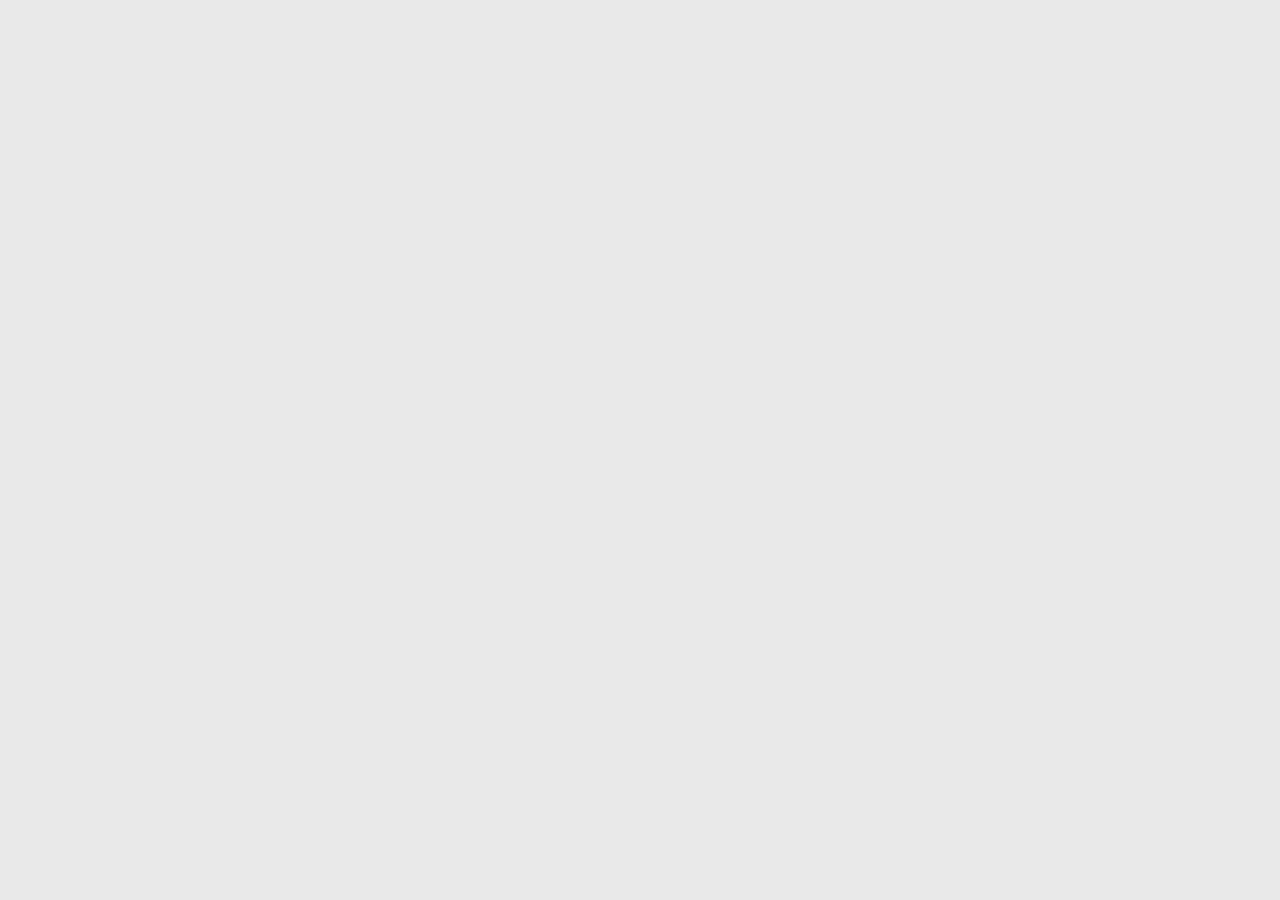
==== actioning/index.html @ 3c9cb0d8 "added viewport" ====
<!DOCTYPE html>
<html>
<head>
    <title>Getting everything together</title>
    <!-- mvc styles -->
    <link rel="stylesheet" type="text/css" href="style/main.css">

    <script type="application/javascript" src="js/utils/utils.js"></script>

    <!-- mvc services -->
    <script type="application/javascript" src="js/mvc/model/baseService.js"></script>

    <!-- mvc views -->
    <script type="application/javascript" src="js/mvc/view/baseComplonent.js"></script>
    <script type="application/javascript" src="js/mvc/view/viewport.js"></script>

    <script type="application/javascript" src="js/app.js"></script>
</head>
<body>

</body>
</html>
---- actioning/style/main.css ----
/* Viewport styling */
html, body {
    background-color: #E9E9E9;
    height: 100%;
    padding: 0;
    margin: 0;
}
.rp-viewport {
    padding: 20px;
    color: #666;
    background: #fff;
    border: 1px solid #ddd;
    border-bottom: 3px solid #ddd;
    position: absolute;
    top: 20px;
    bottom: 20px;
    right: 20px;
    left: 20px;
}
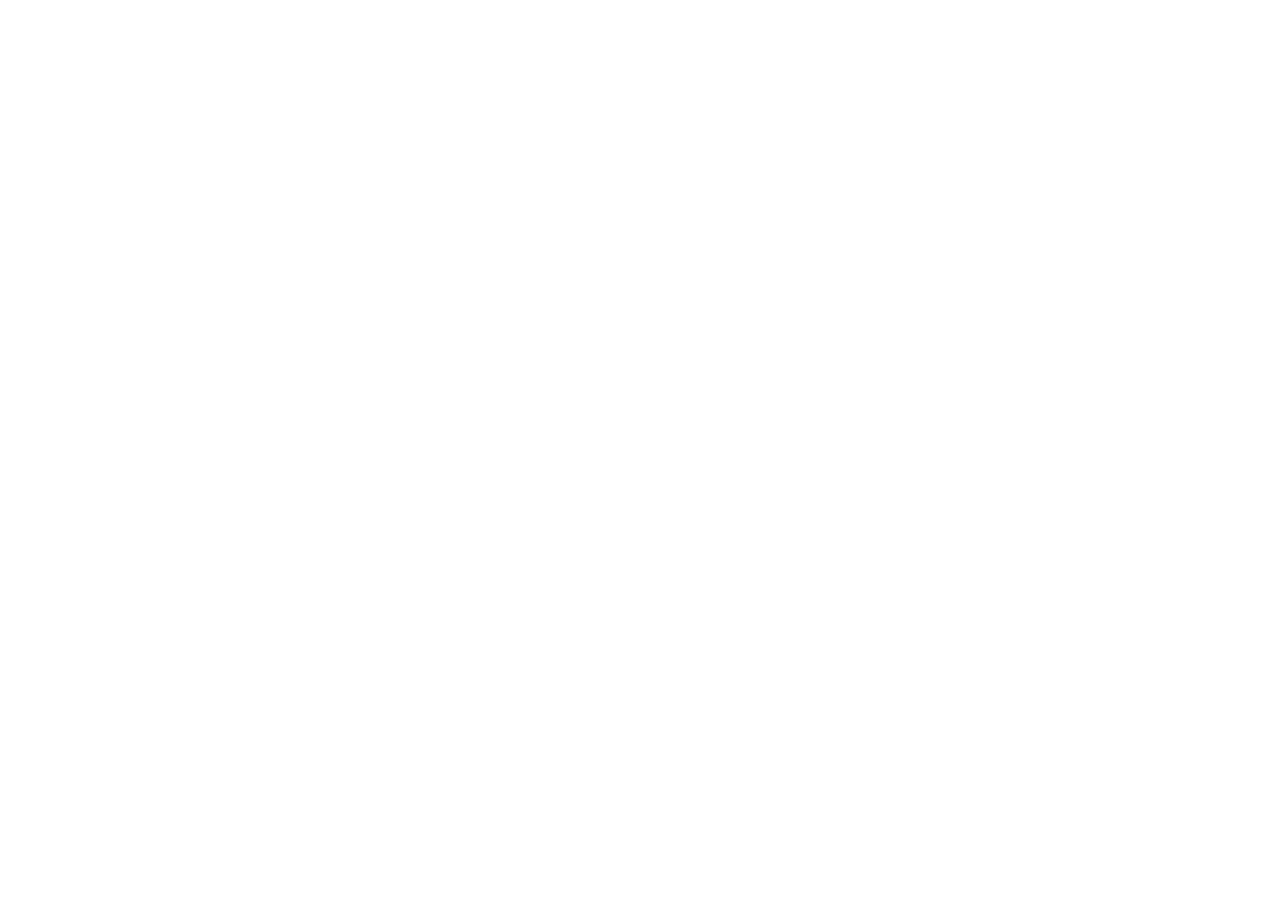
==== commit b07c3efb: "started actioning" ====
--- a/actioning/index.html
+++ b/actioning/index.html
@@ -1,22 +1,16 @@
 <!DOCTYPE html>
 <html>
 <head>
+    <script type="application/javascript" src="js/rpComponent.js"></script>
     <title>Getting everything together</title>
-    <!-- mvc styles -->
-    <link rel="stylesheet" type="text/css" href="style/main.css">
-
-    <script type="application/javascript" src="js/utils/utils.js"></script>
-
-    <!-- mvc services -->
-    <script type="application/javascript" src="js/mvc/model/baseService.js"></script>
-
-    <!-- mvc views -->
-    <script type="application/javascript" src="js/mvc/view/baseComplonent.js"></script>
-    <script type="application/javascript" src="js/mvc/view/viewport.js"></script>
-
-    <script type="application/javascript" src="js/app.js"></script>
 </head>
 <body>
+    <div class="component modal"></div>
+    <div class="component success"></div>
+    <div class="component error"></div>
 
+    <script>
+        console.log(itechart.rpComponent(".component"));
+    </script>
 </body>
 </html>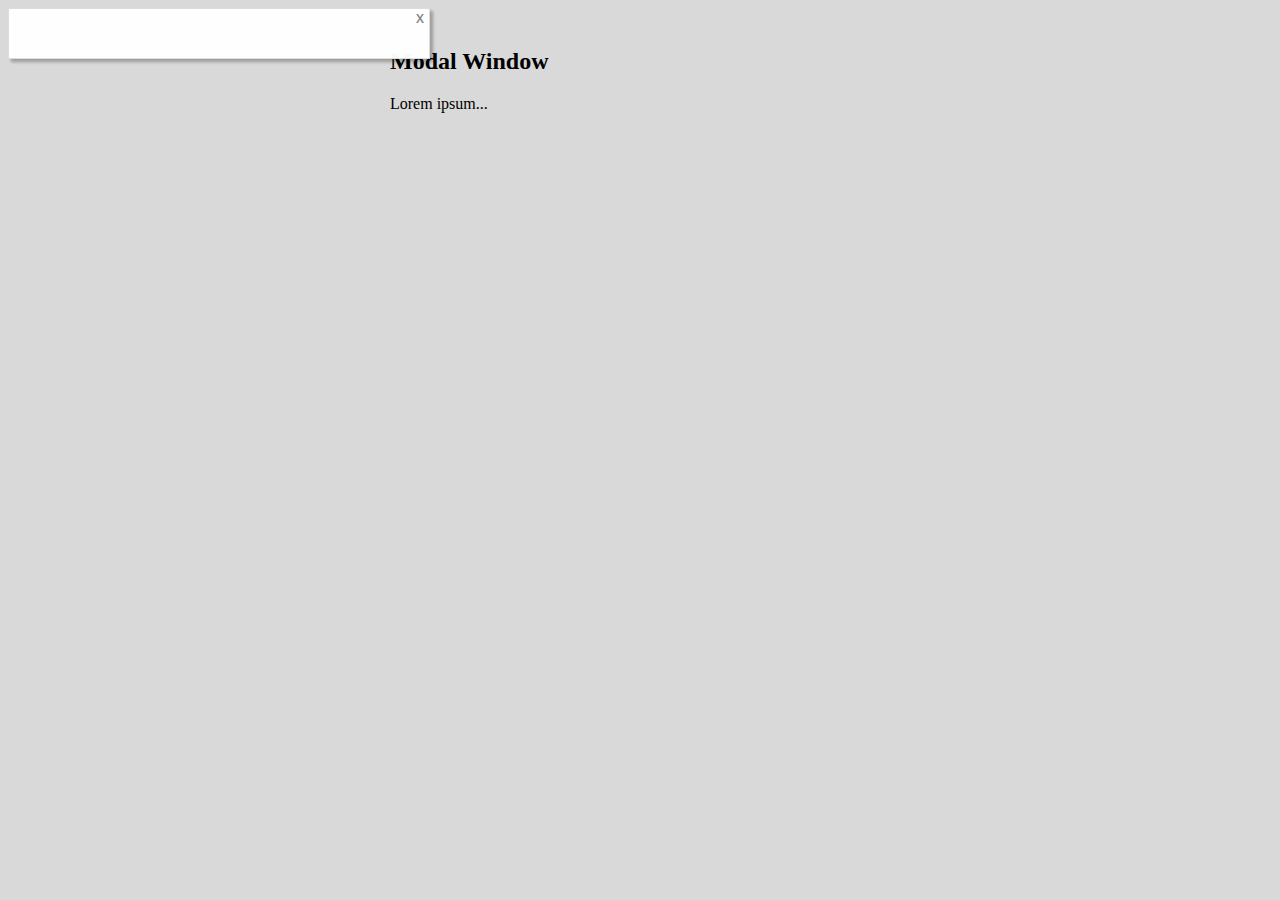
==== commit 714f685e: "upd" ====
--- a/actioning/index.html
+++ b/actioning/index.html
@@ -1,6 +1,7 @@
 <!DOCTYPE html>
 <html>
 <head>
+    <link rel="stylesheet" type="text/css" href="style/main.css">
     <script type="application/javascript" src="js/rpComponent.js"></script>
     <title>Getting everything together</title>
 </head>
@@ -9,8 +10,14 @@
     <div class="component success"></div>
     <div class="component error"></div>
 
+
+    <div class="rp-modal">
+        <h2>Modal Window</h2>
+        <p>Lorem ipsum...</p>
+    </div>
+
     <script>
-        console.log(itechart.rpComponent(".component"));
+        itechart.rpComponent(".component");
     </script>
 </body>
 </html>--- a/actioning/style/main.css
+++ b/actioning/style/main.css
@@ -0,0 +1,72 @@
+body {
+    background: rgba(217,217,217,1.0);
+}
+.rp-error {
+    border: 1px solid red;
+    background-color: rgba(255,0,0,0.7);
+    right: 10px;
+    top: 10px;
+}
+
+.rp-success {
+
+}
+
+.rp-modal {
+    top: 0;
+    right: 0;
+    bottom: 0;
+    left: 0;
+    margin: auto;
+    padding: 20px;
+    width: 500px;
+    height: 200px;
+}
+
+.rp-component h2 {
+    color: #232323;
+    text-transform: uppercase;
+    font: 35px/1.5 Helvetica, Verdana, sans-serif;
+}
+
+.rp-component p {
+    color: #444;
+    text-align: left;
+    font: 13px/1.8 Georgia, Times, sans-serif;
+}
+
+.rp-component .rp-close {
+    font-family: Verdana, Geneva, sans-serif;
+    position: absolute;
+    top: 0px;
+    right: 5px;
+    cursor: pointer;
+    color: grey;
+}
+.rp-component .rp-close:hover {
+    opacity: 0.7;
+    -ms-filter: "progid:DXImageTransform.Microsoft.Alpha(Opacity=0.7)";
+    filter: alpha(opacity=0.7);
+}
+
+
+.rp-component {
+    padding: 10px;
+    position: absolute;
+    background: rgba(255,255,255,0.7);
+    min-width: 400px;
+    /*opacity: 0;*/
+    /*-ms-filter: "progid:DXImageTransform.Microsoft.Alpha(Opacity=0)";*/
+    /*filter: alpha(opacity=0);*/
+    /*z-index: -100;*/
+
+    -webkit-box-shadow: 3px 3px 3px rgba(0,0,0,0.1);
+    box-shadow: 3px 3px 3px rgba(0,0,0,0.1);
+    -webkit-transition: opacity 1s ease;
+    -moz-transition: opacity 1s ease;
+    -ms-transition: opacity 1s ease;
+    -o-transition: opacity 1s ease;
+    transition: opacity 1s ease;
+
+    border: 1px solid gainsboro;
+}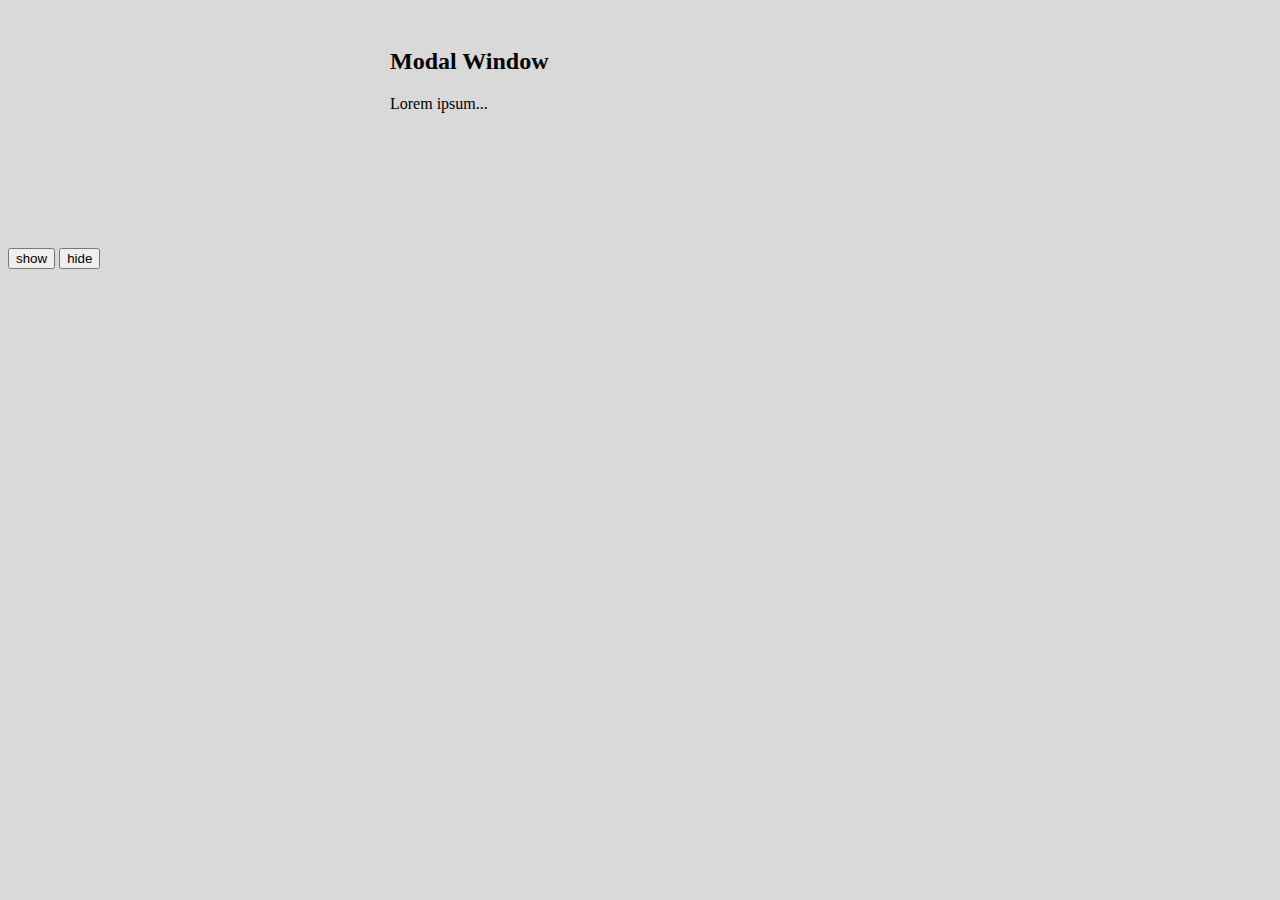
==== commit 305aff60: "error" ====
--- a/actioning/index.html
+++ b/actioning/index.html
@@ -2,7 +2,9 @@
 <html>
 <head>
     <link rel="stylesheet" type="text/css" href="style/main.css">
+    <script type="application/javascript" src="js/utils.js"></script>
     <script type="application/javascript" src="js/rpComponent.js"></script>
+    <script type="application/javascript" src="js/error.js"></script>
     <title>Getting everything together</title>
 </head>
 <body>
@@ -15,9 +17,18 @@
         <h2>Modal Window</h2>
         <p>Lorem ipsum...</p>
     </div>
+    <input type="button" value="show" id="show">
+    <input type="button" value="hide" id="hide">
+    <script>
+        var component = new itechart.error(".component.error");
 
-    <script>
-        itechart.rpComponent(".component");
+        document.getElementById("show").onclick = function(){
+            component.show();
+        }
+        document.getElementById("hide").onclick = function(){
+            component.hide();
+        }
+
     </script>
 </body>
 </html>--- a/actioning/style/main.css
+++ b/actioning/style/main.css
@@ -1,15 +1,29 @@
 body {
     background: rgba(217,217,217,1.0);
 }
-.rp-error {
+
+.rp-component.rp-error,
+.rp-component.rp-success {
+    right: 10px;
+    top: 10px;
+    color: white;
+    width: 400px;
+    float: right;
+}
+
+.rp-component.rp-error {
     border: 1px solid red;
     background-color: rgba(255,0,0,0.7);
-    right: 10px;
-    top: 10px;
 }
 
-.rp-success {
+.rp-component.rp-success {
+    border: 1px solid green;
+    background-color: rgba(0,255,0,0.7);
+}
 
+.rp-component.rp-error .rp-close,
+.rp-component.rp-success .rp-close {
+    color: white;
 }
 
 .rp-modal {
@@ -43,30 +57,38 @@
     cursor: pointer;
     color: grey;
 }
+
 .rp-component .rp-close:hover {
     opacity: 0.7;
     -ms-filter: "progid:DXImageTransform.Microsoft.Alpha(Opacity=0.7)";
     filter: alpha(opacity=0.7);
 }
 
-
 .rp-component {
-    padding: 10px;
-    position: absolute;
+    padding: 0.6em;
+    margin: 1em;
+    position: relative;
     background: rgba(255,255,255,0.7);
-    min-width: 400px;
-    /*opacity: 0;*/
-    /*-ms-filter: "progid:DXImageTransform.Microsoft.Alpha(Opacity=0)";*/
-    /*filter: alpha(opacity=0);*/
-    /*z-index: -100;*/
-
+    opacity: 0;
+    -ms-filter: "progid:DXImageTransform.Microsoft.Alpha(Opacity=0)";
+    filter: alpha(opacity=0);
+    z-index: -100;
     -webkit-box-shadow: 3px 3px 3px rgba(0,0,0,0.1);
     box-shadow: 3px 3px 3px rgba(0,0,0,0.1);
-    -webkit-transition: opacity 1s ease;
-    -moz-transition: opacity 1s ease;
-    -ms-transition: opacity 1s ease;
-    -o-transition: opacity 1s ease;
-    transition: opacity 1s ease;
+    -webkit-transition: opacity 0.2s ease;
+    -moz-transition: opacity 0.2s ease;
+    -ms-transition: opacity 0.2s ease;
+    -o-transition: opacity 0.2s ease;
+    transition: opacity 0.2s ease;
+    border: 1px solid gainsboro;
+}
 
-    border: 1px solid gainsboro;
+.rp-component.rp-visible {
+    opacity: 1!important;
+    z-index: 1!important;
+}
+
+.rp-hidden {
+    display: none!important;
+    visibility: hidden!important;
 }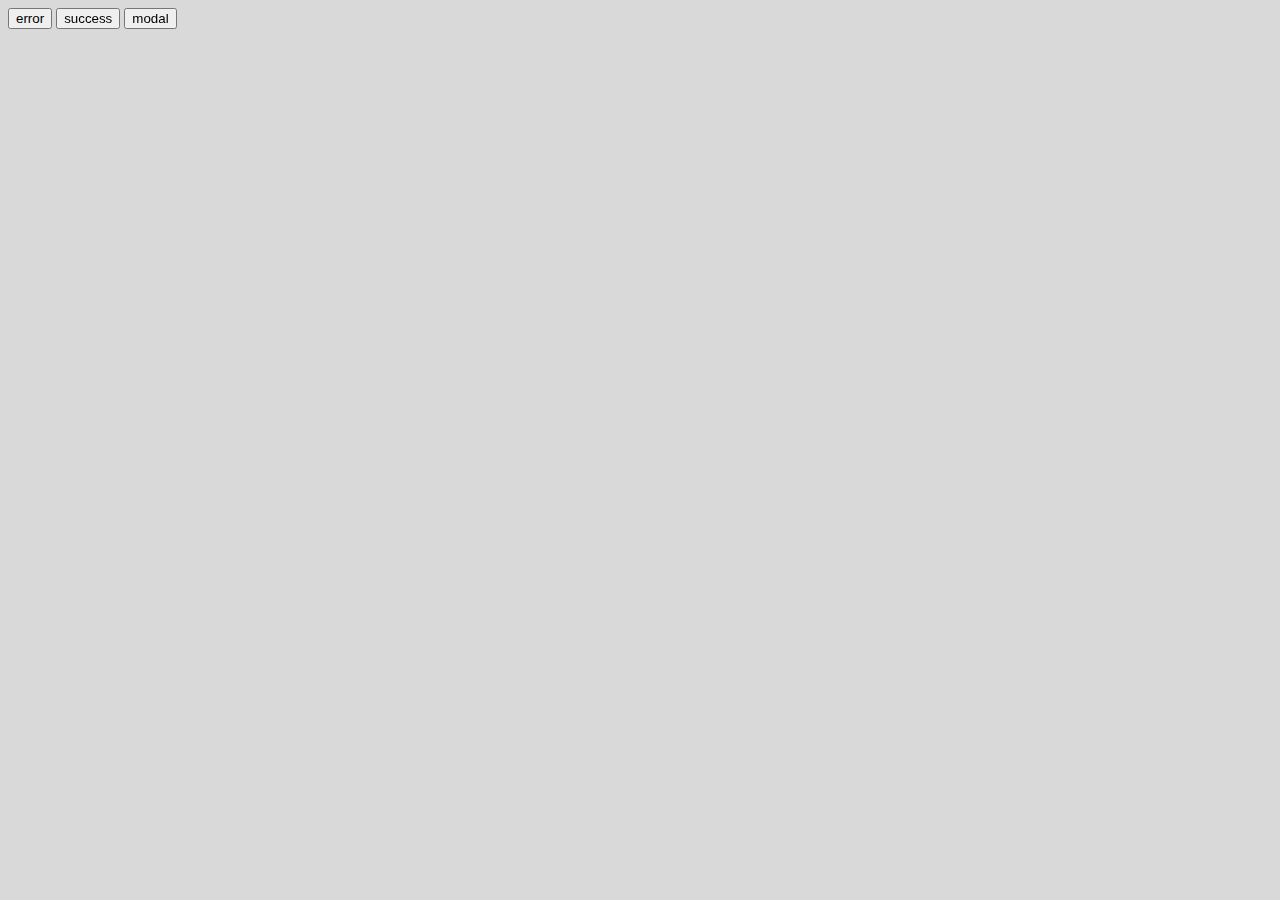
==== commit 26c33fe0: "modal" ====
--- a/actioning/index.html
+++ b/actioning/index.html
@@ -5,30 +5,44 @@
     <script type="application/javascript" src="js/utils.js"></script>
     <script type="application/javascript" src="js/rpComponent.js"></script>
     <script type="application/javascript" src="js/error.js"></script>
+    <script type="application/javascript" src="js/success.js"></script>
+    <script type="application/javascript" src="js/modal.js"></script>
     <title>Getting everything together</title>
 </head>
+
 <body>
     <div class="component modal"></div>
     <div class="component success"></div>
     <div class="component error"></div>
 
 
-    <div class="rp-modal">
-        <h2>Modal Window</h2>
-        <p>Lorem ipsum...</p>
-    </div>
-    <input type="button" value="show" id="show">
-    <input type="button" value="hide" id="hide">
+    <!--<div class="rp-modal">-->
+        <!--<h2>Modal Window</h2>-->
+        <!--<p>Lorem ipsum...</p>-->
+    <!--</div>-->
+
+    <input type="button" value="error" id="error">
+    <input type="button" value="success" id="success">
+    <input type="button" value="modal" id="modal">
     <script>
-        var component = new itechart.error(".component.error");
+        var error = new itechart.error(".component.error"),
+            success = new itechart.success(".component.success"),
+            modal = new itechart.modal(".component.modal", "header", "do you really confirm the action?", function(){
+                alert("confirmed!");
+                modal.hide(true);
+            });
 
-        document.getElementById("show").onclick = function(){
-            component.show();
-        }
-        document.getElementById("hide").onclick = function(){
-            component.hide();
-        }
+        document.getElementById("error").onclick = function(){
+            error.flash("error", "important message, describing the essence of the issue");
+        };
 
+        document.getElementById("success").onclick = function(){
+            success.flash("success", "cheerful message, congratulating you with success");
+        };
+
+        document.getElementById("modal").onclick = function(){
+            modal.show();
+        };
     </script>
 </body>
 </html>--- a/actioning/style/main.css
+++ b/actioning/style/main.css
@@ -22,11 +22,16 @@
 }
 
 .rp-component.rp-error .rp-close,
-.rp-component.rp-success .rp-close {
+.rp-component.rp-success .rp-close,
+.rp-component.rp-error h2,
+.rp-component.rp-success h2,
+.rp-component.rp-error .rp-content,
+.rp-component.rp-success .rp-content {
     color: white;
 }
 
-.rp-modal {
+.rp-component.rp-modal {
+    margin: auto;
     top: 0;
     right: 0;
     bottom: 0;
@@ -37,10 +42,20 @@
     height: 200px;
 }
 
+.rp-component.rp-modal .rp-content {
+    height: 110px;
+}
+.rp-button {
+    float: right;
+    margin: 0.1em;
+    width: 70px;
+    height: 30px;
+}
 .rp-component h2 {
     color: #232323;
     text-transform: uppercase;
-    font: 35px/1.5 Helvetica, Verdana, sans-serif;
+    font: 1.6em Helvetica, Verdana, sans-serif;
+    margin: 0;
 }
 
 .rp-component p {
@@ -52,7 +67,7 @@
 .rp-component .rp-close {
     font-family: Verdana, Geneva, sans-serif;
     position: absolute;
-    top: 0px;
+    top: 0;
     right: 5px;
     cursor: pointer;
     color: grey;
@@ -67,7 +82,7 @@
 .rp-component {
     padding: 0.6em;
     margin: 1em;
-    position: relative;
+    position: fixed;
     background: rgba(255,255,255,0.7);
     opacity: 0;
     -ms-filter: "progid:DXImageTransform.Microsoft.Alpha(Opacity=0)";
@@ -77,7 +92,6 @@
     box-shadow: 3px 3px 3px rgba(0,0,0,0.1);
     -webkit-transition: opacity 0.2s ease;
     -moz-transition: opacity 0.2s ease;
-    -ms-transition: opacity 0.2s ease;
     -o-transition: opacity 0.2s ease;
     transition: opacity 0.2s ease;
     border: 1px solid gainsboro;
